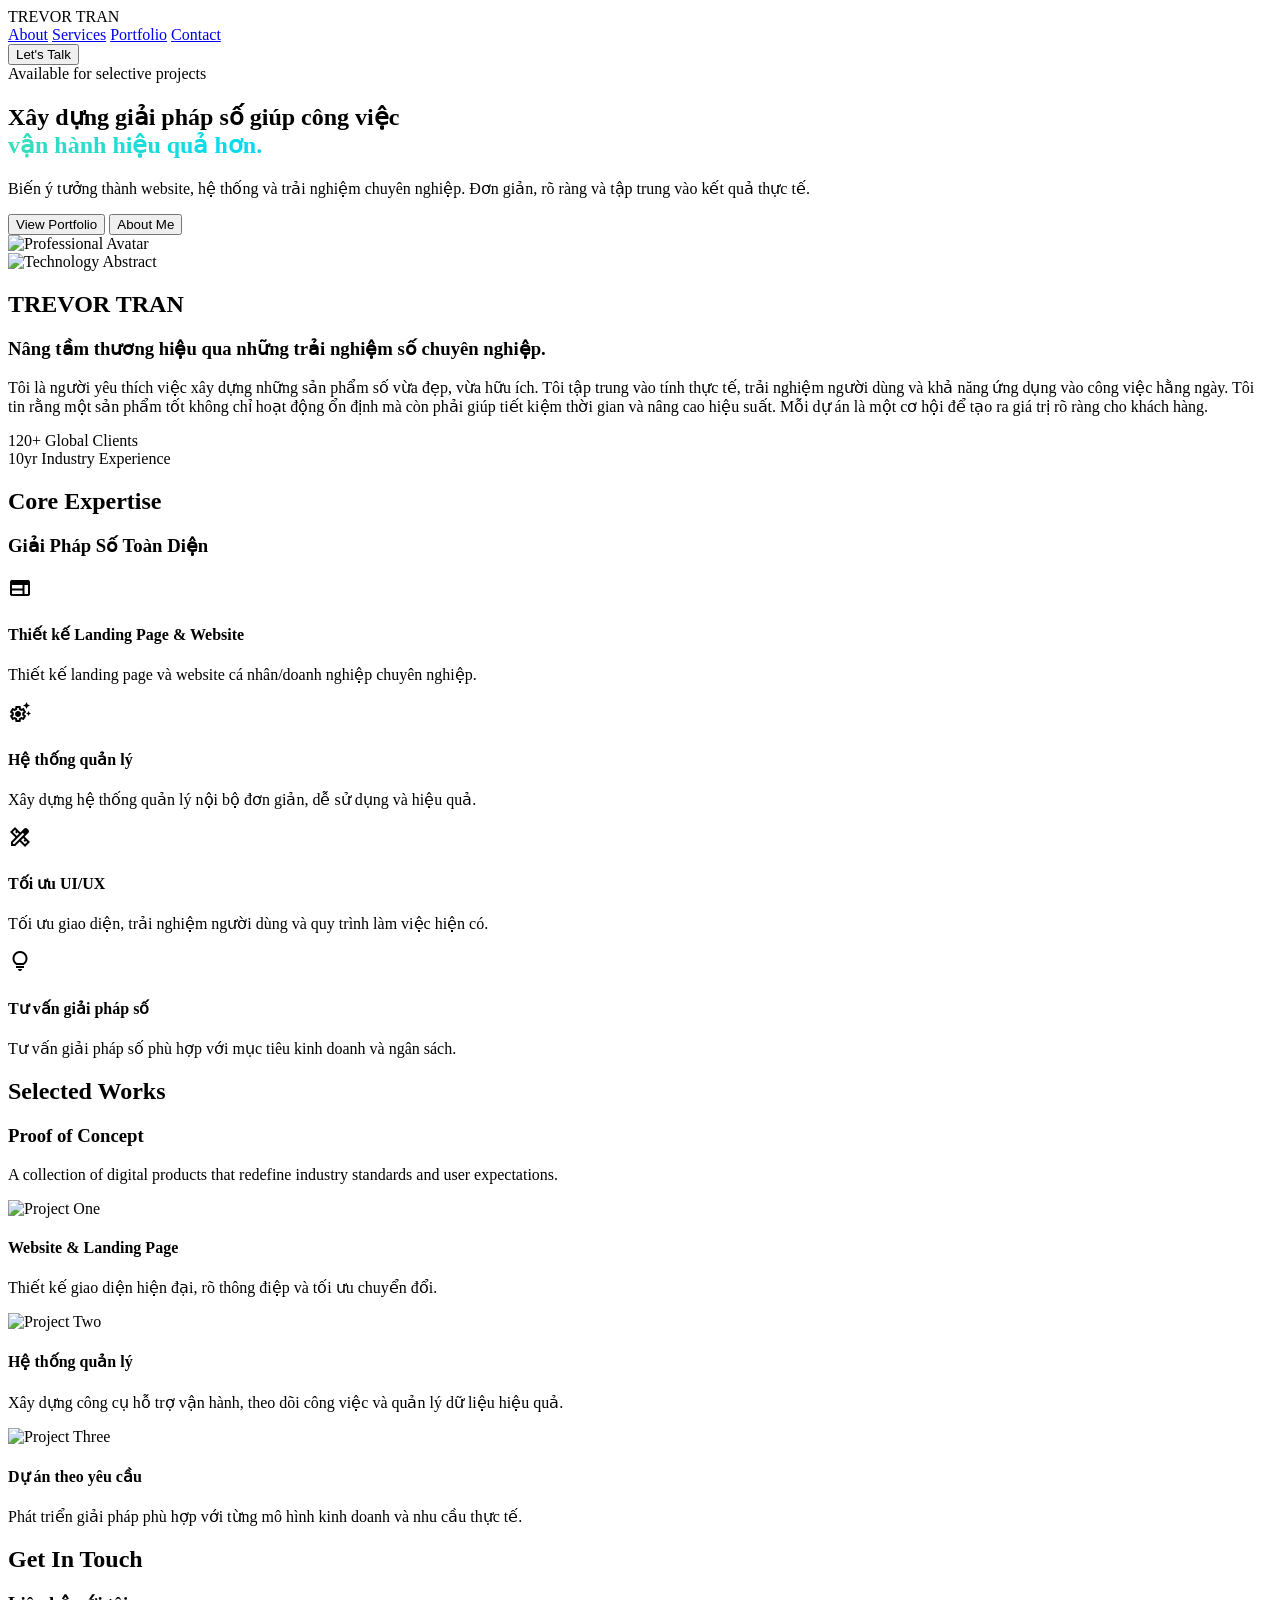
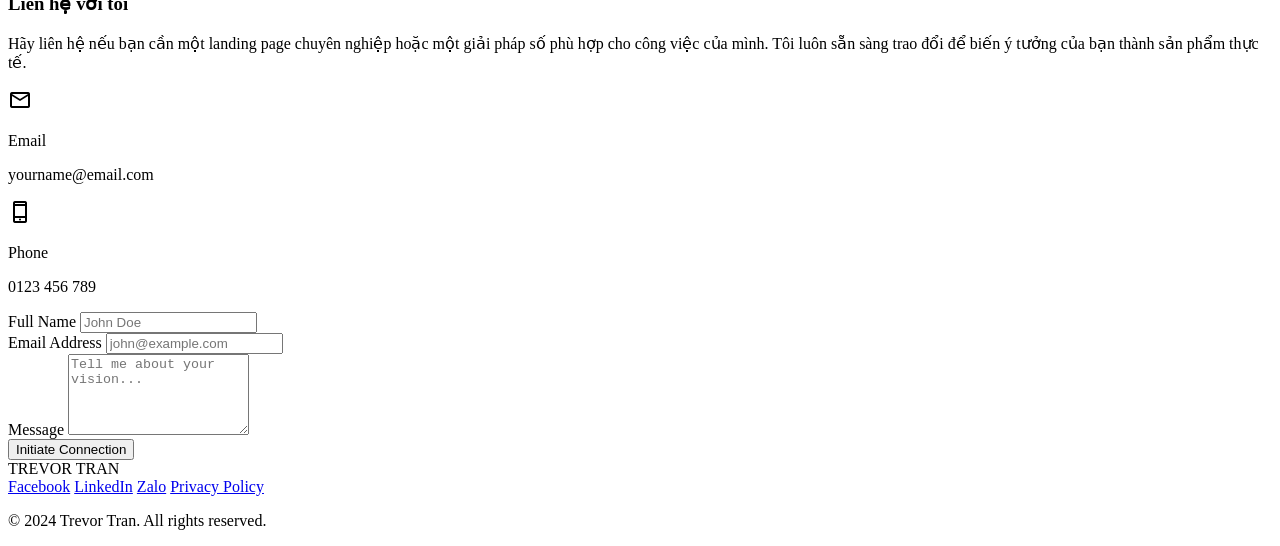
==== index.html @ a38fe5fc "Rename html to index.html to fix Vercel 404" ====
<!DOCTYPE html>

<html class="dark" lang="en"><head>
<meta charset="utf-8"/>
<meta content="width=device-width, initial-scale=1.0" name="viewport"/>
<title>LUMINARY | Digital Specialist</title>
<script src="https://cdn.tailwindcss.com?plugins=forms,container-queries"></script>
<link href="https://fonts.googleapis.com/css2?family=Manrope:wght@400;700;800&amp;family=Inter:wght@300;400;500;600&amp;display=swap" rel="stylesheet"/>
<link href="https://fonts.googleapis.com/css2?family=Material+Symbols+Outlined:wght,FILL@100..700,0..1&amp;display=swap" rel="stylesheet"/>
<link href="https://fonts.googleapis.com/css2?family=Material+Symbols+Outlined:wght,FILL@100..700,0..1&amp;display=swap" rel="stylesheet"/>
<script id="tailwind-config">
        tailwind.config = {
            darkMode: "class",
            theme: {
                extend: {
                    colors: {
                        "surface-tint": "#b9c7e4",
                        "on-primary": "#233148",
                        "outline": "#8f9097",
                        "surface-container-lowest": "#070d1f",
                        "on-surface-variant": "#c5c6cd",
                        "tertiary-fixed": "#5ffbd6",
                        "surface-container": "#191f31",
                        "primary-fixed-dim": "#b9c7e4",
                        "surface": "#0c1324",
                        "secondary-container": "#00e3fd",
                        "on-tertiary": "#00382d",
                        "primary-fixed": "#d6e3ff",
                        "on-error": "#690005",
                        "background": "#0c1324",
                        "on-error-container": "#ffdad6",
                        "tertiary": "#38debb",
                        "on-primary-container": "#74829d",
                        "inverse-on-surface": "#2a3043",
                        "inverse-primary": "#515f78",
                        "secondary-fixed": "#9cf0ff",
                        "secondary-fixed-dim": "#00daf3",
                        "secondary": "#bdf4ff",
                        "primary": "#b9c7e4",
                        "on-tertiary-fixed-variant": "#005142",
                        "tertiary-fixed-dim": "#38debb",
                        "error": "#ffb4ab",
                        "on-secondary-fixed": "#001f24",
                        "on-secondary-fixed-variant": "#004f58",
                        "surface-bright": "#33394c",
                        "inverse-surface": "#dce1fb",
                        "error-container": "#93000a",
                        "on-secondary-container": "#00616d",
                        "surface-variant": "#2e3447",
                        "on-primary-fixed": "#0d1c32",
                        "on-primary-fixed-variant": "#39475f",
                        "on-secondary": "#00363d",
                        "outline-variant": "#44474d",
                        "on-tertiary-fixed": "#002019",
                        "surface-container-low": "#151b2d",
                        "primary-container": "#0a192f",
                        "on-surface": "#dce1fb",
                        "on-background": "#dce1fb",
                        "surface-dim": "#0c1324",
                        "tertiary-container": "#001e17",
                        "surface-container-highest": "#2e3447",
                        "on-tertiary-container": "#00937a",
                        "surface-container-high": "#23293c"
                    },
                    fontFamily: {
                        "headline": ["Manrope"],
                        "body": ["Inter"],
                        "label": ["Inter"]
                    },
                    borderRadius: {"DEFAULT": "0.125rem", "lg": "0.25rem", "xl": "0.5rem", "full": "0.75rem"},
                },
            },
        }
    </script>
<style>
        .material-symbols-outlined {
            font-variation-settings: 'FILL' 0, 'wght' 400, 'GRAD' 0, 'opsz' 24;
        }
        .glow-soft {
            background: radial-gradient(circle at center, rgba(0, 227, 253, 0.15) 0%, transparent 70%);
        }
        .neon-accent {
            background: linear-gradient(to right, #38debb, #00daf3);
        }
        .text-neon {
            background: linear-gradient(to right, #38debb, #00daf3);
            -webkit-background-clip: text;
            -webkit-text-fill-color: transparent;
        }
    </style>
</head>
<body class="bg-surface text-on-surface font-body selection:bg-secondary-container selection:text-on-secondary-container">
<!-- TopNavBar Shell -->
<header class="fixed top-0 w-full z-50 bg-[#0A192F]/60 backdrop-blur-xl shadow-[0_20px_40px_rgba(0,0,0,0.4)]">
<nav class="flex justify-between items-center max-w-7xl mx-auto px-8 py-6">
<div class="text-2xl font-black tracking-tighter text-slate-100 font-headline">TREVOR TRAN</div>
<div class="hidden md:flex gap-10">
<a class="font-manrope uppercase tracking-widest text-sm font-bold text-slate-400 hover:text-slate-100 transition-colors" href="#about">About</a>
<a class="font-manrope uppercase tracking-widest text-sm font-bold text-slate-400 hover:text-slate-100 transition-colors" href="#services">Services</a>
<a class="font-manrope uppercase tracking-widest text-sm font-bold text-slate-400 hover:text-slate-100 transition-colors" href="#portfolio">Portfolio</a>
<a class="font-manrope uppercase tracking-widest text-sm font-bold text-slate-400 hover:text-slate-100 transition-colors" href="#contact">Contact</a>
</div>
<button class="bg-gradient-to-r from-tertiary to-secondary-fixed-dim text-on-secondary px-6 py-2 rounded-xl font-bold font-headline scale-95 active:scale-90 duration-200 uppercase tracking-widest text-xs">
                Let's Talk
            </button>
</nav>
</header>
<main class="relative">
<!-- Hero Section -->
<section class="relative min-h-screen flex items-center justify-center pt-20 overflow-hidden">
<div class="absolute inset-0 glow-soft -z-10"></div>
<div class="max-w-7xl mx-auto px-8 w-full flex flex-col md:flex-row items-center gap-16">
<div class="flex-1 space-y-8 text-center md:text-left">
<div class="inline-flex items-center gap-3 px-4 py-2 bg-surface-container-highest rounded-full">
<span class="w-2 h-2 rounded-full bg-tertiary animate-pulse"></span>
<span class="text-xs font-bold tracking-[0.2em] uppercase text-tertiary">Available for selective projects</span>
</div>
<h1 class="font-headline font-extrabold text-5xl md:text-7xl lg:text-8xl leading-none tracking-tight">Xây dựng giải pháp số giúp công việc <br/><span class="text-neon">vận hành hiệu quả hơn.</span></h1>
<p class="text-body-lg text-on-surface-variant max-w-xl text-lg md:text-xl leading-relaxed">Biến ý tưởng thành website, hệ thống và trải nghiệm chuyên nghiệp. Đơn giản, rõ ràng và tập trung vào kết quả thực tế.</p>
<div class="flex flex-col sm:flex-row gap-6 justify-center md:justify-start">
<button class="bg-gradient-to-r from-tertiary to-secondary-fixed-dim text-on-secondary px-8 py-4 rounded-xl font-bold font-headline uppercase tracking-widest text-sm hover:opacity-90 transition-all">
                            View Portfolio
                        </button>
<button class="bg-secondary-container/10 border border-secondary-container/20 text-secondary px-8 py-4 rounded-xl font-bold font-headline uppercase tracking-widest text-sm hover:bg-secondary-container/20 transition-all">
                            About Me
                        </button>
</div>
</div>
<div class="flex-1 relative">
<div class="relative w-80 h-80 md:w-[500px] md:h-[500px] mx-auto">
<!-- Ambient Glow behind Avatar -->
<div class="absolute inset-0 bg-secondary-container/30 blur-[100px] rounded-full"></div>
<img alt="Professional Avatar" class="relative z-10 w-full h-full object-cover rounded-3xl grayscale hover:grayscale-0 transition-all duration-700 shadow-2xl" data-alt="Modern professional portrait of a man in dark lighting" src="https://lh3.googleusercontent.com/aida-public/[base64]"/>
</div>
</div>
</div>
</section>
<!-- About Section -->
<section class="py-32 bg-surface-container-low" id="about">
<div class="max-w-7xl mx-auto px-8 grid md:grid-cols-2 gap-20 items-center">
<div class="order-2 md:order-1">
<img alt="Technology Abstract" class="rounded-3xl object-cover w-full aspect-video md:aspect-square" data-alt="Futuristic cyber security interface with glowing lines" src="https://lh3.googleusercontent.com/aida-public/[base64]"/>
</div>
<div class="space-y-8 order-1 md:order-2">
<h2 class="font-headline font-bold text-sm tracking-[0.3em] uppercase text-tertiary">TREVOR TRAN</h2>
<h3 class="font-headline font-bold text-4xl md:text-5xl leading-tight">Nâng tầm thương hiệu qua những trải nghiệm số chuyên nghiệp.</h3>
<p class="text-on-surface-variant text-lg leading-relaxed">Tôi là người yêu thích việc xây dựng những sản phẩm số vừa đẹp, vừa hữu ích. Tôi tập trung vào tính thực tế, trải nghiệm người dùng và khả năng ứng dụng vào công việc hằng ngày. Tôi tin rằng một sản phẩm tốt không chỉ hoạt động ổn định mà còn phải giúp tiết kiệm thời gian và nâng cao hiệu suất. Mỗi dự án là một cơ hội để tạo ra giá trị rõ ràng cho khách hàng.</p>
<div class="grid grid-cols-2 gap-8 pt-4">
<div>
<span class="block text-4xl font-black font-headline text-secondary">120+</span>
<span class="text-xs font-bold uppercase tracking-widest text-slate-500">Global Clients</span>
</div>
<div>
<span class="block text-4xl font-black font-headline text-secondary">10yr</span>
<span class="text-xs font-bold uppercase tracking-widest text-slate-500">Industry Experience</span>
</div>
</div>
</div>
</div>
</section>
<!-- Services Section -->
<section class="py-32 bg-surface" id="services">
<div class="max-w-7xl mx-auto px-8 text-center mb-20">
<h2 class="font-headline font-bold text-sm tracking-[0.3em] uppercase text-tertiary mb-4">Core Expertise</h2>
<h3 class="font-headline font-bold text-4xl md:text-5xl">Giải Pháp Số Toàn Diện</h3>
</div>
<div class="max-w-7xl mx-auto px-8 grid grid-cols-1 gap-8"><!-- Service Card 1 -->
<div class="bg-surface-container-high p-10 rounded-3xl hover:bg-surface-container-highest transition-all group">
<div class="w-16 h-16 bg-secondary-container/10 rounded-2xl flex items-center justify-center mb-8 group-hover:scale-110 transition-transform">
<span class="material-symbols-outlined text-secondary text-4xl">web</span>
</div>
<h4 class="font-headline font-bold text-xl mb-4 text-slate-100">Thiết kế Landing Page &amp; Website</h4>
<p class="text-on-surface-variant leading-relaxed">Thiết kế landing page và website cá nhân/doanh nghiệp chuyên nghiệp.</p>
</div>
<!-- Service Card 2 -->
<div class="bg-surface-container-high p-10 rounded-3xl hover:bg-surface-container-highest transition-all group">
<div class="w-16 h-16 bg-secondary-container/10 rounded-2xl flex items-center justify-center mb-8 group-hover:scale-110 transition-transform">
<span class="material-symbols-outlined text-secondary text-4xl">settings_suggest</span>
</div>
<h4 class="font-headline font-bold text-xl mb-4 text-slate-100">Hệ thống quản lý</h4>
<p class="text-on-surface-variant leading-relaxed">Xây dựng hệ thống quản lý nội bộ đơn giản, dễ sử dụng và hiệu quả.</p>
</div>
<!-- Service Card 3 -->
<div class="bg-surface-container-high p-10 rounded-3xl hover:bg-surface-container-highest transition-all group">
<div class="w-16 h-16 bg-secondary-container/10 rounded-2xl flex items-center justify-center mb-8 group-hover:scale-110 transition-transform">
<span class="material-symbols-outlined text-secondary text-4xl">design_services</span>
</div>
<h4 class="font-headline font-bold text-xl mb-4 text-slate-100">Tối ưu UI/UX</h4>
<p class="text-on-surface-variant leading-relaxed">Tối ưu giao diện, trải nghiệm người dùng và quy trình làm việc hiện có.</p>
</div>
<!-- Service Card 4 -->
<div class="bg-surface-container-high p-10 rounded-3xl hover:bg-surface-container-highest transition-all group">
<div class="w-16 h-16 bg-secondary-container/10 rounded-2xl flex items-center justify-center mb-8 group-hover:scale-110 transition-transform">
<span class="material-symbols-outlined text-secondary text-4xl">lightbulb</span>
</div>
<h4 class="font-headline font-bold text-xl mb-4 text-slate-100">Tư vấn giải pháp số</h4>
<p class="text-on-surface-variant leading-relaxed">Tư vấn giải pháp số phù hợp với mục tiêu kinh doanh và ngân sách.</p>
</div></div>
</section>
<!-- Portfolio Section (Bento Grid) -->
<section class="py-32 bg-surface-container-low" id="portfolio">
<div class="max-w-7xl mx-auto px-8 mb-20 flex flex-col md:flex-row md:items-end justify-between gap-8">
<div>
<h2 class="font-headline font-bold text-sm tracking-[0.3em] uppercase text-tertiary mb-4">Selected Works</h2>
<h3 class="font-headline font-bold text-4xl md:text-5xl">Proof of Concept</h3>
</div>
<p class="text-on-surface-variant max-w-sm text-right hidden md:block">
                    A collection of digital products that redefine industry standards and user expectations.
                </p>
</div>
<div class="max-w-7xl mx-auto px-8 grid grid-cols-1 md:grid-cols-12 gap-6"><!-- Item 1 -->
<div class="md:col-span-12 lg:col-span-6 relative group overflow-hidden rounded-3xl bg-surface h-[400px]">
<img alt="Project One" class="w-full h-full object-cover grayscale group-hover:grayscale-0 group-hover:scale-105 transition-all duration-700" src="https://lh3.googleusercontent.com/aida-public/[base64]"/>
<div class="absolute inset-0 bg-gradient-to-t from-background via-transparent to-transparent opacity-90"></div>
<div class="absolute bottom-10 left-10 right-10">
<h4 class="text-2xl font-headline font-bold text-white">Website &amp; Landing Page</h4>
<p class="text-tertiary font-bold tracking-widest uppercase text-xs mt-2">Thiết kế giao diện hiện đại, rõ thông điệp và tối ưu chuyển đổi.</p>
</div>
</div>
<!-- Item 2 -->
<div class="md:col-span-12 lg:col-span-6 relative group overflow-hidden rounded-3xl bg-surface h-[400px]">
<img alt="Project Two" class="w-full h-full object-cover grayscale group-hover:grayscale-0 group-hover:scale-105 transition-all duration-700" src="https://lh3.googleusercontent.com/aida-public/[base64]"/>
<div class="absolute inset-0 bg-gradient-to-t from-background via-transparent to-transparent opacity-90"></div>
<div class="absolute bottom-10 left-10 right-10">
<h4 class="text-2xl font-headline font-bold text-white">Hệ thống quản lý</h4>
<p class="text-tertiary font-bold tracking-widest uppercase text-xs mt-2">Xây dựng công cụ hỗ trợ vận hành, theo dõi công việc và quản lý dữ liệu hiệu quả.</p>
</div>
</div>
<!-- Item 3 -->
<div class="md:col-span-12 relative group overflow-hidden rounded-3xl bg-surface h-[300px]">
<img alt="Project Three" class="w-full h-full object-cover grayscale group-hover:grayscale-0 group-hover:scale-105 transition-all duration-700" src="https://lh3.googleusercontent.com/aida-public/[base64]"/>
<div class="absolute inset-0 bg-gradient-to-t from-background via-transparent to-transparent opacity-90"></div>
<div class="absolute bottom-10 left-10">
<h4 class="text-2xl font-headline font-bold text-white">Dự án theo yêu cầu</h4>
<p class="text-tertiary font-bold tracking-widest uppercase text-xs mt-2">Phát triển giải pháp phù hợp với từng mô hình kinh doanh và nhu cầu thực tế.</p>
</div>
</div></div>
</section>
<!-- Contact Section -->
<section class="py-32 bg-surface" id="contact">
<div class="max-w-3xl mx-auto px-8 text-center">
<h2 class="font-headline font-bold text-sm tracking-[0.3em] uppercase text-tertiary mb-4">Get In Touch</h2>
<h3 class="font-headline font-bold text-4xl md:text-5xl mb-12">Liên hệ với tôi</h3>
<p class="text-on-surface-variant text-lg mb-10">Hãy liên hệ nếu bạn cần một landing page chuyên nghiệp hoặc một giải pháp số phù hợp cho công việc của mình. Tôi luôn sẵn sàng trao đổi để biến ý tưởng của bạn thành sản phẩm thực tế.</p>
<div class="grid grid-cols-1 md:grid-cols-2 gap-8 mb-12 text-left">
<div class="flex items-center gap-4 bg-surface-container-high p-4 rounded-xl">
<span class="material-symbols-outlined text-tertiary">mail</span>
<div>
<p class="text-[10px] uppercase tracking-widest text-slate-500 font-bold">Email</p>
<p class="font-headline font-bold">yourname@email.com</p>
</div>
</div>
<div class="flex items-center gap-4 bg-surface-container-high p-4 rounded-xl">
<span class="material-symbols-outlined text-tertiary">phone_iphone</span>
<div>
<p class="text-[10px] uppercase tracking-widest text-slate-500 font-bold">Phone</p>
<p class="font-headline font-bold">0123 456 789</p>
</div>
</div>
</div><form class="space-y-6 text-left">
<div class="grid md:grid-cols-2 gap-6">
<div class="space-y-2">
<label class="text-xs font-bold uppercase tracking-widest text-slate-500 ml-1">Full Name</label>
<input class="w-full bg-surface-container-high border-none rounded-xl px-6 py-4 text-on-surface focus:ring-2 focus:ring-secondary/50 transition-all placeholder:text-slate-600" placeholder="John Doe" type="text"/>
</div>
<div class="space-y-2">
<label class="text-xs font-bold uppercase tracking-widest text-slate-500 ml-1">Email Address</label>
<input class="w-full bg-surface-container-high border-none rounded-xl px-6 py-4 text-on-surface focus:ring-2 focus:ring-secondary/50 transition-all placeholder:text-slate-600" placeholder="john@example.com" type="email"/>
</div>
</div>
<div class="space-y-2">
<label class="text-xs font-bold uppercase tracking-widest text-slate-500 ml-1">Message</label>
<textarea class="w-full bg-surface-container-high border-none rounded-xl px-6 py-4 text-on-surface focus:ring-2 focus:ring-secondary/50 transition-all placeholder:text-slate-600" placeholder="Tell me about your vision..." rows="5"></textarea>
</div>
<button class="w-full bg-gradient-to-r from-tertiary to-secondary-fixed-dim text-on-secondary px-8 py-5 rounded-xl font-black font-headline uppercase tracking-widest text-sm hover:shadow-[0_0_40px_rgba(56,222,187,0.3)] transition-all" type="submit">
                        Initiate Connection
                    </button>
</form>
</div>
</section>
</main>
<!-- Footer Shell -->
<footer class="bg-[#0c1324] w-full py-12 px-8 tonal-shift bg-slate-900/30">
<div class="flex flex-col md:flex-row justify-between items-center gap-6 max-w-7xl mx-auto">
<div class="text-lg font-bold text-slate-200 font-headline">TREVOR TRAN</div>
<div class="flex flex-wrap justify-center gap-8"><a class="font-inter text-sm leading-relaxed text-slate-500 hover:text-tertiary transition-colors" href="#">Facebook</a>
<a class="font-inter text-sm leading-relaxed text-slate-500 hover:text-tertiary transition-colors" href="#">LinkedIn</a>
<a class="font-inter text-sm leading-relaxed text-slate-500 hover:text-tertiary transition-colors" href="#">Zalo</a>
<a class="font-inter text-sm leading-relaxed text-slate-500 hover:text-tertiary transition-colors" href="#">Privacy Policy</a></div>
<p class="font-inter text-sm leading-relaxed text-slate-400">© 2024 Trevor Tran. All rights reserved.</p>
</div>
</footer>
</body></html>
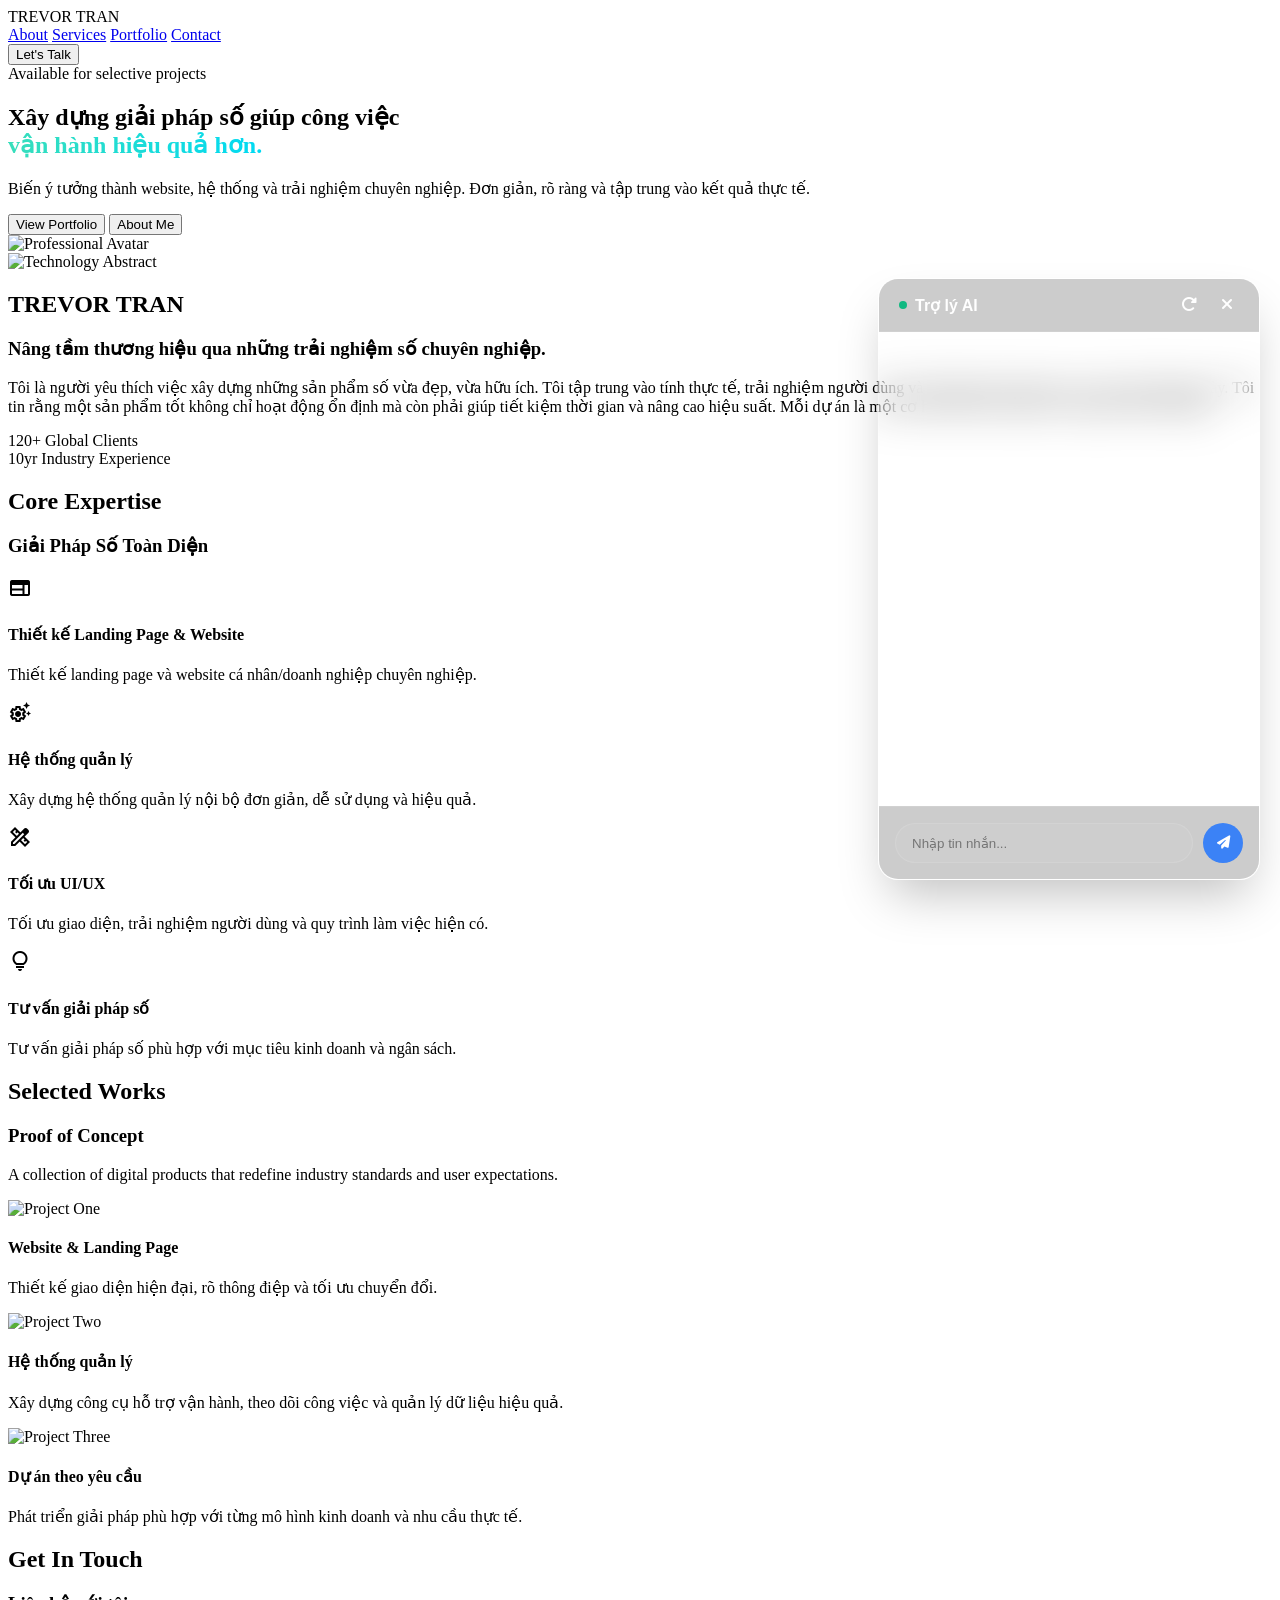
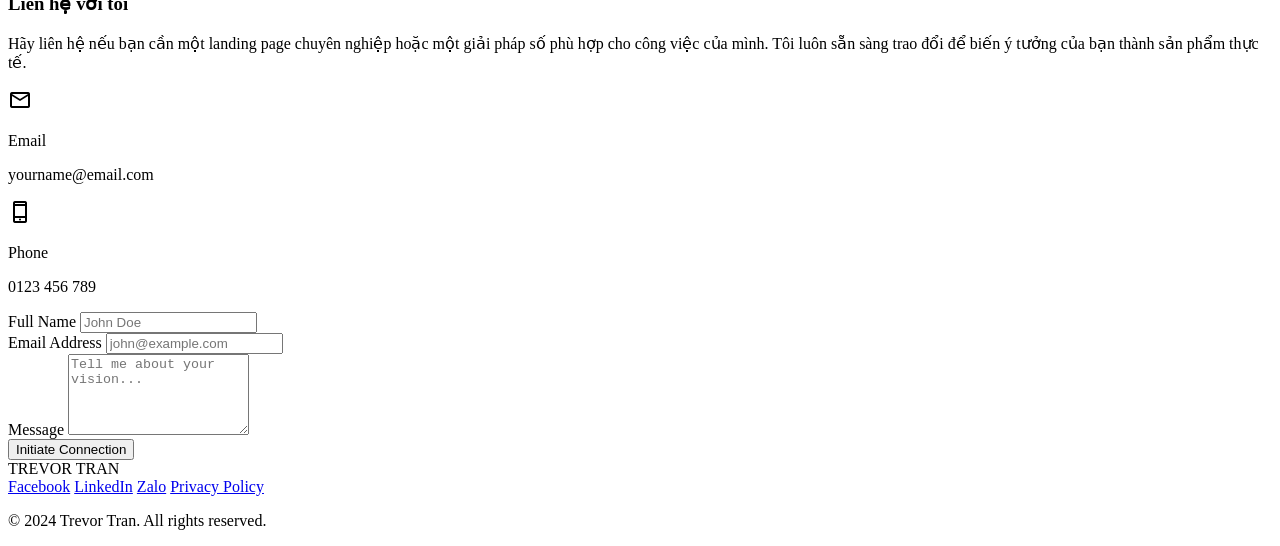
==== commit 18a2088c: "Integrate Chatbot UI and Logic into landing page" ====
--- a/index.html
+++ b/index.html
@@ -7,7 +7,8 @@
 <script src="https://cdn.tailwindcss.com?plugins=forms,container-queries"></script>
 <link href="https://fonts.googleapis.com/css2?family=Manrope:wght@400;700;800&amp;family=Inter:wght@300;400;500;600&amp;display=swap" rel="stylesheet"/>
 <link href="https://fonts.googleapis.com/css2?family=Material+Symbols+Outlined:wght,FILL@100..700,0..1&amp;display=swap" rel="stylesheet"/>
-<link href="https://fonts.googleapis.com/css2?family=Material+Symbols+Outlined:wght,FILL@100..700,0..1&amp;display=swap" rel="stylesheet"/>
+<link rel="stylesheet" href="https://cdnjs.cloudflare.com/ajax/libs/font-awesome/6.4.0/css/all.min.css">
+<link rel="stylesheet" href="chatbot.css">
 <script id="tailwind-config">
         tailwind.config = {
             darkMode: "class",
@@ -290,4 +291,26 @@
 <p class="font-inter text-sm leading-relaxed text-slate-400">© 2024 Trevor Tran. All rights reserved.</p>
 </div>
 </footer>
+
+<!-- Chatbot Container -->
+<div class="chatbot-container" id="chat-container">
+    <div class="chatbot-header">
+        <div class="chatbot-title">
+            <div class="online-dot"></div>
+            Trợ lý AI
+        </div>
+        <div class="chatbot-actions">
+            <button id="chat-refresh" title="Làm mới cuộc trò chuyện"><i class="fa-solid fa-rotate-right"></i></button>
+            <button id="chat-close" title="Đóng chat"><i class="fa-solid fa-times"></i></button>
+        </div>
+    </div>
+    <div class="chat-messages" id="chat-messages"></div>
+    <div class="chat-input-container">
+        <input type="text" id="chat-input" class="chat-input" placeholder="Nhập tin nhắn..." autocomplete="off">
+        <button id="chat-send" class="chat-send"><i class="fa-solid fa-paper-plane"></i></button>
+    </div>
+</div>
+<!-- End Chatbot -->
+<script type="module" src="chatbot.js"></script>
+
 </body></html>
--- a/chatbot.css
+++ b/chatbot.css
@@ -0,0 +1,230 @@
+/* Glassmorphism Floating Chatbot */
+.chatbot-container {
+    position: fixed;
+    bottom: 20px;
+    right: 20px;
+    width: 380px;
+    height: 600px;
+    max-height: 80vh;
+    background: rgba(255, 255, 255, 0.1);
+    backdrop-filter: blur(20px);
+    -webkit-backdrop-filter: blur(20px);
+    border: 1px solid rgba(255, 255, 255, 0.2);
+    border-radius: 20px;
+    box-shadow: 0 25px 50px -12px rgba(0, 0, 0, 0.25);
+    display: flex;
+    flex-direction: column;
+    overflow: hidden;
+    z-index: 9999;
+    font-family: 'Inter', sans-serif;
+    transition: all 0.3s ease-in-out;
+}
+
+.chatbot-header {
+    padding: 16px 20px;
+    background: rgba(0, 0, 0, 0.2);
+    border-bottom: 1px solid rgba(255, 255, 255, 0.1);
+    display: flex;
+    justify-content: space-between;
+    align-items: center;
+    color: #fff;
+}
+
+.chatbot-title {
+    display: flex;
+    align-items: center;
+    gap: 8px;
+    font-weight: 600;
+}
+
+.online-dot {
+    width: 8px;
+    height: 8px;
+    background-color: #10b981;
+    border-radius: 50%;
+    animation: blink 1.5s infinite;
+}
+
+@keyframes blink {
+    0% { opacity: 1; }
+    50% { opacity: 0.4; }
+    100% { opacity: 1; }
+}
+
+.chatbot-actions {
+    display: flex;
+    gap: 12px;
+}
+
+.chatbot-actions button {
+    background: none;
+    border: none;
+    color: #fff;
+    cursor: pointer;
+    font-size: 16px;
+    transition: transform 0.2s;
+}
+
+.chatbot-actions button:hover {
+    transform: scale(1.1);
+}
+
+.refresh-spin {
+    animation: spin 0.5s linear infinite;
+}
+
+@keyframes spin {
+    100% { transform: rotate(360deg); }
+}
+
+.chat-messages {
+    flex: 1;
+    padding: 20px;
+    overflow-y: auto;
+    display: flex;
+    flex-direction: column;
+    gap: 16px;
+    color: #fff;
+}
+
+.chat-messages::-webkit-scrollbar { width: 6px; }
+.chat-messages::-webkit-scrollbar-thumb { background: rgba(255,255,255,0.2); border-radius: 10px; }
+
+.message {
+    max-width: 85%;
+    padding: 12px 16px;
+    border-radius: 12px;
+    line-height: 1.5;
+    animation: fadeIn 0.3s ease-out;
+}
+
+@keyframes fadeIn {
+    from { opacity: 0; transform: translateY(10px); }
+    to { opacity: 1; transform: translateY(0); }
+}
+
+.message.user {
+    align-self: flex-end;
+    background: rgba(59, 130, 246, 0.6);
+    border-bottom-right-radius: 4px;
+}
+
+.message.ai {
+    align-self: flex-start;
+    background: rgba(255, 255, 255, 0.1);
+    border-bottom-left-radius: 4px;
+    border: 1px solid rgba(255, 255, 255, 0.05);
+}
+
+/* Typing Indicator */
+.typing-indicator {
+    display: flex;
+    align-items: center;
+    gap: 4px;
+    padding: 12px 16px;
+    background: rgba(255, 255, 255, 0.1);
+    border-radius: 12px;
+    border-bottom-left-radius: 4px;
+    align-self: flex-start;
+    color: #a1a1aa;
+    font-size: 14px;
+}
+
+.typing-dots span {
+    display: inline-block;
+    width: 4px;
+    height: 4px;
+    background-color: #a1a1aa;
+    border-radius: 50%;
+    margin: 0 2px;
+    animation: bounce 1.4s infinite ease-in-out both;
+}
+
+.typing-dots span:nth-child(1) { animation-delay: -0.32s; }
+.typing-dots span:nth-child(2) { animation-delay: -0.16s; }
+
+@keyframes bounce {
+    0%, 80%, 100% { transform: scale(0); }
+    40% { transform: scale(1); }
+}
+
+.chat-input-container {
+    padding: 16px;
+    background: rgba(0, 0, 0, 0.2);
+    border-top: 1px solid rgba(255, 255, 255, 0.1);
+    display: flex;
+    gap: 10px;
+}
+
+.chat-input {
+    flex: 1;
+    background: rgba(255, 255, 255, 0.05);
+    border: 1px solid rgba(255, 255, 255, 0.1);
+    border-radius: 20px;
+    padding: 10px 16px;
+    color: #fff;
+    outline: none;
+    font-family: inherit;
+    transition: border-color 0.2s;
+}
+
+.chat-input:focus {
+    border-color: rgba(59, 130, 246, 0.5);
+}
+
+.chat-send {
+    background: #3b82f6;
+    color: #fff;
+    border: none;
+    border-radius: 50%;
+    width: 40px;
+    height: 40px;
+    display: flex;
+    align-items: center;
+    justify-content: center;
+    cursor: pointer;
+    transition: background 0.2s;
+}
+
+.chat-send:hover {
+    background: #2563eb;
+}
+
+/* Markdown Styles */
+.chat-markdown p { line-height: 1.6; margin-bottom: 10px; margin-top: 0;}
+.chat-markdown p:last-child { margin-bottom: 0; }
+.chat-markdown ul { margin-left: 20px; margin-bottom: 10px; padding-left: 0;}
+.chat-markdown li { margin-bottom: 6px; }
+.chat-markdown strong { color: #60a5fa; font-weight: 600; }
+.chat-markdown code {
+    background: rgba(0, 0, 0, 0.3);
+    padding: 2px 6px;
+    border-radius: 4px;
+    font-family: 'Fira Code', 'Consolas', monospace;
+    font-size: 0.9em;
+}
+.chat-markdown pre {
+    background: rgba(0, 0, 0, 0.3);
+    padding: 12px;
+    border-radius: 8px;
+    overflow-x: auto;
+    margin-bottom: 10px;
+}
+.chat-markdown blockquote {
+    border-left: 3px solid #60a5fa;
+    margin: 10px 0;
+    padding-left: 12px;
+    color: rgba(255, 255, 255, 0.7);
+}
+
+/* Mobile Responsive */
+@media (max-width: 480px) {
+    .chatbot-container {
+        width: 100%;
+        height: 100vh;
+        max-height: 100vh;
+        bottom: 0;
+        right: 0;
+        border-radius: 0;
+    }
+}
